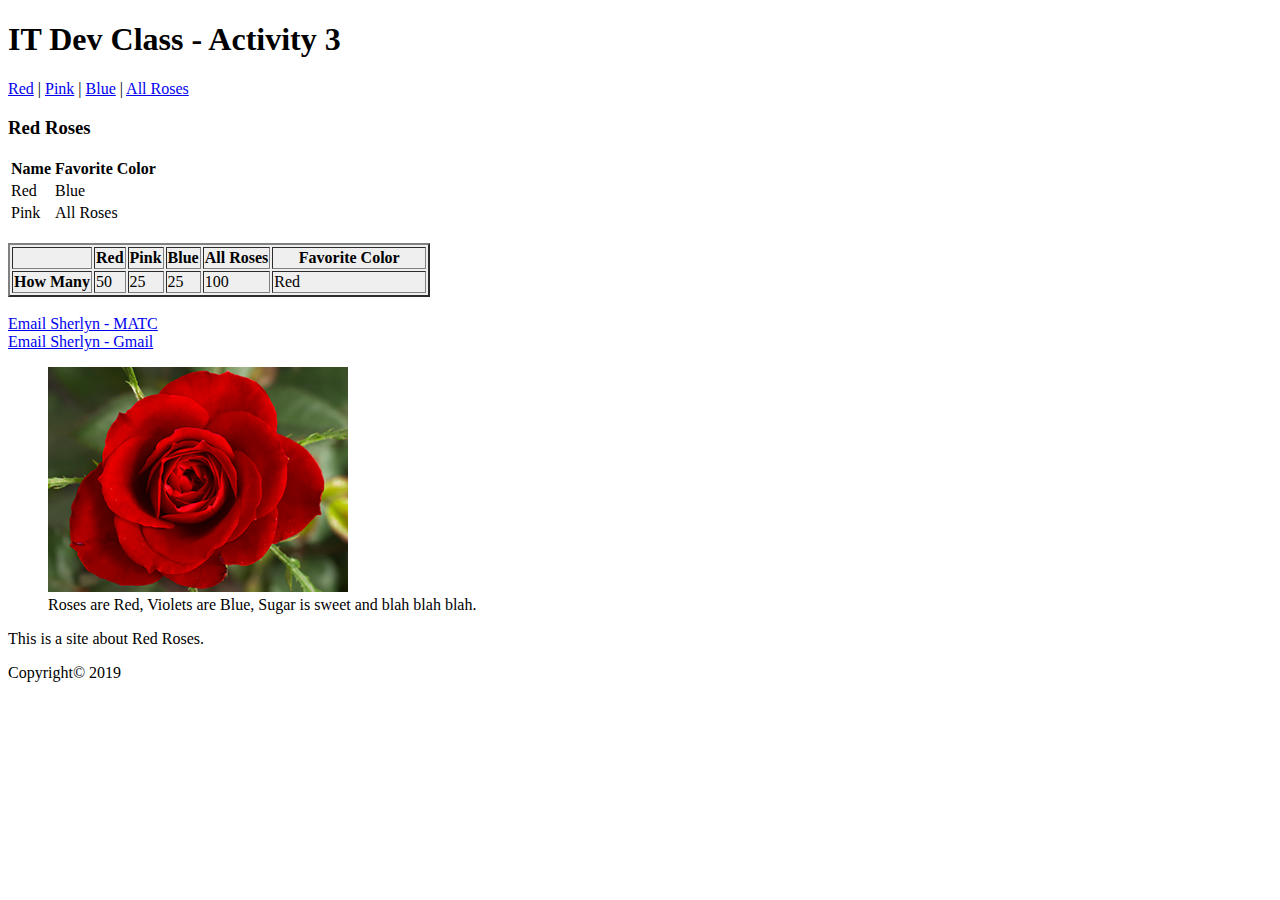
==== Activity 3/index.html @ 12a8fac9 "Add files via upload" ====
<!DOCTYPE html>
<html lang="en">
<head>
    <title>IT Dev - Activity 3</title>
    <meta charset="utf-8">
    <meta name="description" content="IT Dev - Activity 3">
    <meta name="keywords" content="html, css, web development, using css, css formatting">
    <meta name="viewport" content="width=device-width, initial-scale=1">
    <link rel="shortcut icon" href="images/favicon.jpg">
    <link rel="stylesheet" type="text/css" href="css/master">
    <link rel="stylesheet" type="text/css" href="https://fonts.googleapis.com/css?family=Open+Sans">
    </head>
<body>
        <main>
        <header class="topHeader">
          <h1>IT Dev Class -  Activity 3</h1>  
        </header>
        <nav>
            <p>
                <a href=index.html>Red</a> |
                <a href=about.html>Pink</a> |
                <a href=contact.html>Blue</a> |
                <a href=faqs.html>All Roses</a>
            </p>
        </nav>
        <section>
        </section>
            <header class="subHeader">
                <h3> Red Roses </h3>
        </header>
        <table>    
                <tr>
                            <th>Name</th>
                            <th>Favorite Color</th>
                           </tr>
                           <tr>
                            <td>Red</td>
                            <td>Blue</td>
                           </tr>
                           <tr>
                            <td>Pink</td>
                            <td>All Roses</td>
                           </tr>
                          </table>
                          <br> 
                                <table border="2" bgcolor="#efefef">    
                                <tr>
                                <th></width="150"></th>
                                <th>Red</th>
                                <th>Pink</th>
                                <th>Blue</th>
                                <th>All Roses</th>
                            <th width="150" bgcolor="#efefef">Favorite Color</th>
                           </tr>
                           <tr>
                            <th>How Many</th>
                            <td>50</td>
                            <td>25</td>
                            <td>25</td>
                            <td>100</td>
                            <td bgcolor="#efefef">Red</td>
                          </table>
                          <br>
                          <a href="mailto:levys@gmatc.matc.edu">Email Sherlyn - MATC</a><br>
                <a href="mailto:sherlynedget@gmail.com">Email Sherlyn - Gmail</a>
                <figure> 
                <img src="images/rose.jpg" alt="Picture of a rose" width="300px"/>
                <figcaption> Roses are Red, Violets are Blue, Sugar is sweet and blah blah blah.</figcaption>
                </figure> 
            <article>
            <p>This is a site about Red Roses.</p>
        </article>
        <footer>
            <p>Copyright&copy; 2019</p>
        </footer>
    </main> 
</body>
</html>
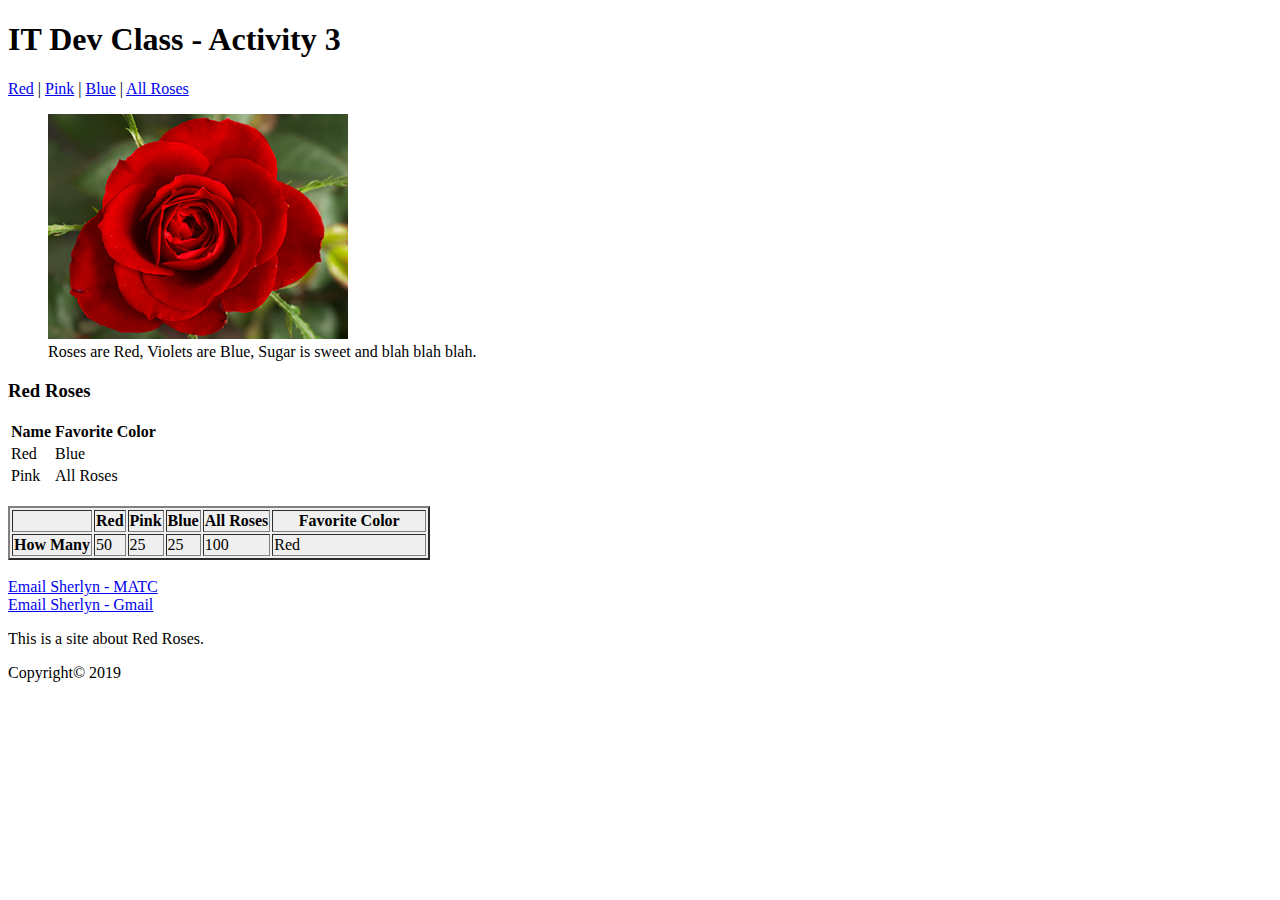
==== commit 2803df92: "index.html" ====
--- a/Activity 3/index.html
+++ b/Activity 3/index.html
@@ -7,7 +7,7 @@
     <meta name="keywords" content="html, css, web development, using css, css formatting">
     <meta name="viewport" content="width=device-width, initial-scale=1">
     <link rel="shortcut icon" href="images/favicon.jpg">
-    <link rel="stylesheet" type="text/css" href="css/master">
+    <link rel="stylesheet" type="text/css" href="Activity 3/css/master">
     <link rel="stylesheet" type="text/css" href="https://fonts.googleapis.com/css?family=Open+Sans">
     </head>
 <body>
@@ -21,6 +21,10 @@
                 <a href=about.html>Pink</a> |
                 <a href=contact.html>Blue</a> |
                 <a href=faqs.html>All Roses</a>
+                <figure> 
+                    <img src="images/rose.jpg" alt="Picture of a rose" width="300px"/>
+                    <figcaption> Roses are Red, Violets are Blue, Sugar is sweet and blah blah blah.</figcaption>
+                    </figure> 
             </p>
         </nav>
         <section>
@@ -63,11 +67,7 @@
                           <br>
                           <a href="mailto:levys@gmatc.matc.edu">Email Sherlyn - MATC</a><br>
                 <a href="mailto:sherlynedget@gmail.com">Email Sherlyn - Gmail</a>
-                <figure> 
-                <img src="images/rose.jpg" alt="Picture of a rose" width="300px"/>
-                <figcaption> Roses are Red, Violets are Blue, Sugar is sweet and blah blah blah.</figcaption>
-                </figure> 
-            <article>
+                <article>
             <p>This is a site about Red Roses.</p>
         </article>
         <footer>
@@ -75,4 +75,4 @@
         </footer>
     </main> 
 </body>
-</html>+</html>
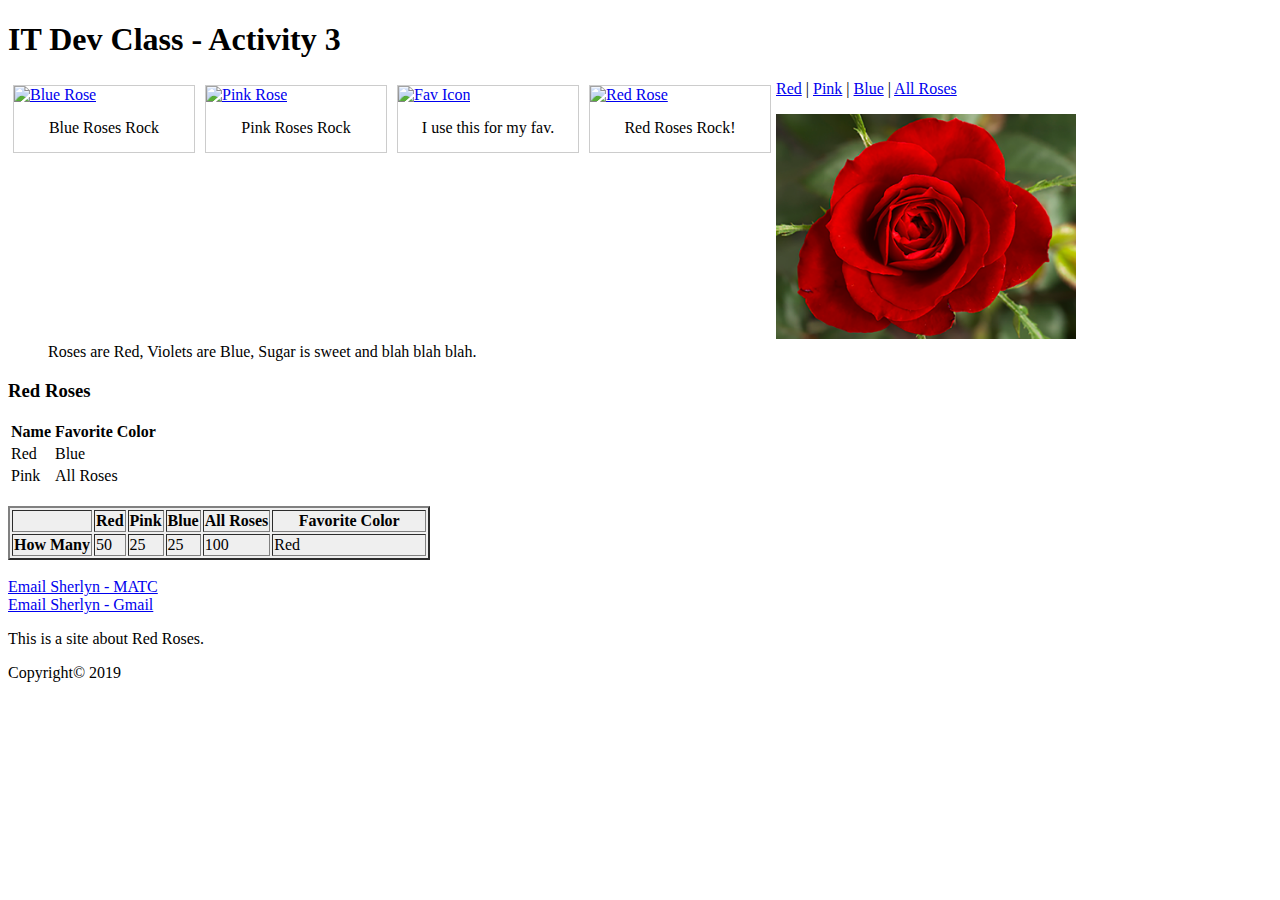
==== commit 29fd2503: "index.html" ====
--- a/Activity 3/index.html
+++ b/Activity 3/index.html
@@ -4,7 +4,7 @@
     <title>IT Dev - Activity 3</title>
     <meta charset="utf-8">
     <meta name="description" content="IT Dev - Activity 3">
-    <meta name="keywords" content="html, css, web development, using css, css formatting">
+    <meta name="keywords" content="html, css, IT DEV, using css, css formatting">
     <meta name="viewport" content="width=device-width, initial-scale=1">
     <link rel="shortcut icon" href="images/favicon.jpg">
     <link rel="stylesheet" type="text/css" href="Activity 3/css/master">
@@ -16,6 +16,57 @@
           <h1>IT Dev Class -  Activity 3</h1>  
         </header>
         <nav>
+                <style>
+                        div.gallery {
+                          margin: 5px;
+                          border: 1px solid #ccc;
+                          float: left;
+                          width: 180px;
+                        }
+                        
+                        div.gallery:hover {
+                          border: 1px solid #777;
+                        }
+                        
+                        div.gallery img {
+                          width: 100%;
+                          height: auto;
+                        }
+                        
+                        div.desc {
+                          padding: 15px;
+                          text-align: center;
+                        }
+                        </style>
+                        </head>
+                        <body>
+                        <div class="gallery">
+                          <a target="_blank" href="bluerose.jpg">
+                            <img src="bluerose.jpg" alt="Blue Rose" width="400" height="200">
+                          </a>
+                          <div class="desc">Blue Roses Rock</div>
+                        </div>
+                        
+                        <div class="gallery">
+                          <a target="_blank" href="pinkrose.jpg">
+                            <img src="pinkrose.jpg" alt="Pink Rose" width="400" height="200">
+                          </a>
+                          <div class="desc">Pink Roses Rock</div>
+                        </div>
+                        
+                        <div class="gallery">
+                          <a target="_blank" href="favicon.jpg">
+                            <img src="favicon.jpg" alt="Fav Icon" width="400" height="200">
+                          </a>
+                          <div class="desc">I use this for my fav.</div>
+                        </div>
+                        
+                        <div class="gallery">
+                          <a target="_blank" href="rose.jpg">
+                            <img src="rose.jpg" alt="Red Rose" width="400" height="200">
+                          </a>
+                          <div class="desc">Red Roses Rock!</div>
+                        </div>                  
             <p>
                 <a href=index.html>Red</a> |
                 <a href=about.html>Pink</a> |
